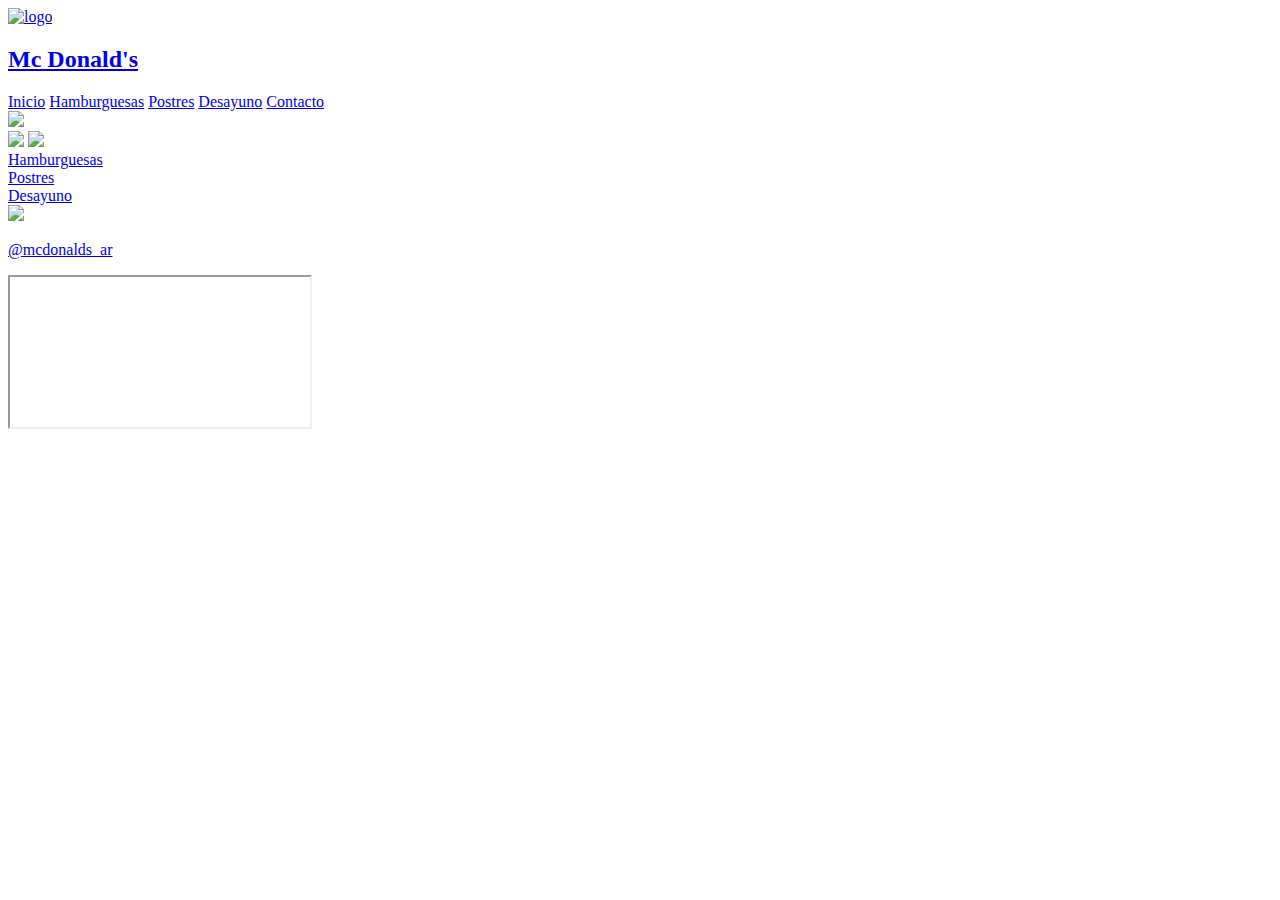
==== index.html @ c5a53cf4 "Create index.html" ====
<!DOCTYPE html>
<html lang="en">
<head>
    <meta charset="UTF-8">
    <meta http-equiv="X-UA-Compatible" content="IE=edge">
    <meta name="viewport" content="width=device-width, initial-scale=1.0">
    <title>McDonald's</title>
    <link rel="stylesheet" href="style.css">
</head>
<body>
   
    <header>
        <div class="divheader">
        <a href= "index.html" class="logo">
            <img src="imagenes/png.png" alt="logo" class="logo-img">
            <h2 class="logo-nombre">Mc Donald's</h2>
        </a>
        <nav>
            <a href="index.html" class="nav-link">Inicio</a>
            <a href="hamburguesas.html" class="nav-link">Hamburguesas</a>
            <a href="postres.html" class="nav-link">Postres</a>
            <a href="desayuno.html" class="nav-link">Desayuno</a>
            <a href="contacto.html" class="nav-link">Contacto</a>
        </nav>
        </div>
    </header>
    <div class="pagina_inicial">
        <div class="logo_grande">
            <img src="Imagenes/png.png" class="img_logo_grande"> 
        </div>
        <div class="fantasmas">
            <img src="Imagenes/ghost2.png" class="img_fantasma">
            <img src="Imagenes/ghost.png" class="img_fantasma2">
       </div>
        <div class="botones">
            <div class="boton_hamburguesa">
                <a href="hamburguesas.html" class="boton_neon">
                    <span id="span1"></span>
                    <span id="span2"></span>
                    <span id="span3"></span>
                    <span id="span4"></span>
                    Hamburguesas
                </a>
            </div>
            <div class="boton_hamburguesa">
                <a href="postres.html" class="boton_neon">
                    <span id="span1"></span>
                    <span id="span2"></span>
                    <span id="span3"></span>
                    <span id="span4"></span>
                    Postres
                </a>
            </div>
            <div class="boton_hamburguesa">
                <a href="desayuno.html" class="boton_neon">
                    <span id="span1"></span>
                    <span id="span2"></span>
                    <span id="span3"></span>
                    <span id="span4"></span>
                    Desayuno
                </a>
            </div>
            
        </div>   
    </div>
    <audio autoplay loop preload="auto">
        <source src="audio/Tragic Story - Myuu.mp3" type="audio/mpeg">
    </audio> 
<footer>
    <div class="divfooter">
        <div>
            <a href= "https://www.instagram.com/mcdonalds_ar/" class="redesocial"> 
            <img src="Imagenes/insta.png" class="insta">
            <p>@mcdonalds_ar</p></a>
        </div>
        <div class="iframediv"> 
            <iframe class= iframe src="https://www.google.com/maps/embed?pb=!1m18!1m12!1m3!1d410.5016421949131!2d-58.38093005691447!3d-34.60382929999999!2m3!1f0!2f0!3f0!3m2!1i1024!2i768!4f13.1!3m3!1m2!1s0x95bccacf173150fb%3A0x591a909a423087d4!2sMcDonald&#39;s!5e0!3m2!1spt-BR!2sar!4v1666307195822!5m2!1spt-BR!2sar"></iframe>
        </div>
    </div>
</footer>
 
</body>
</html>
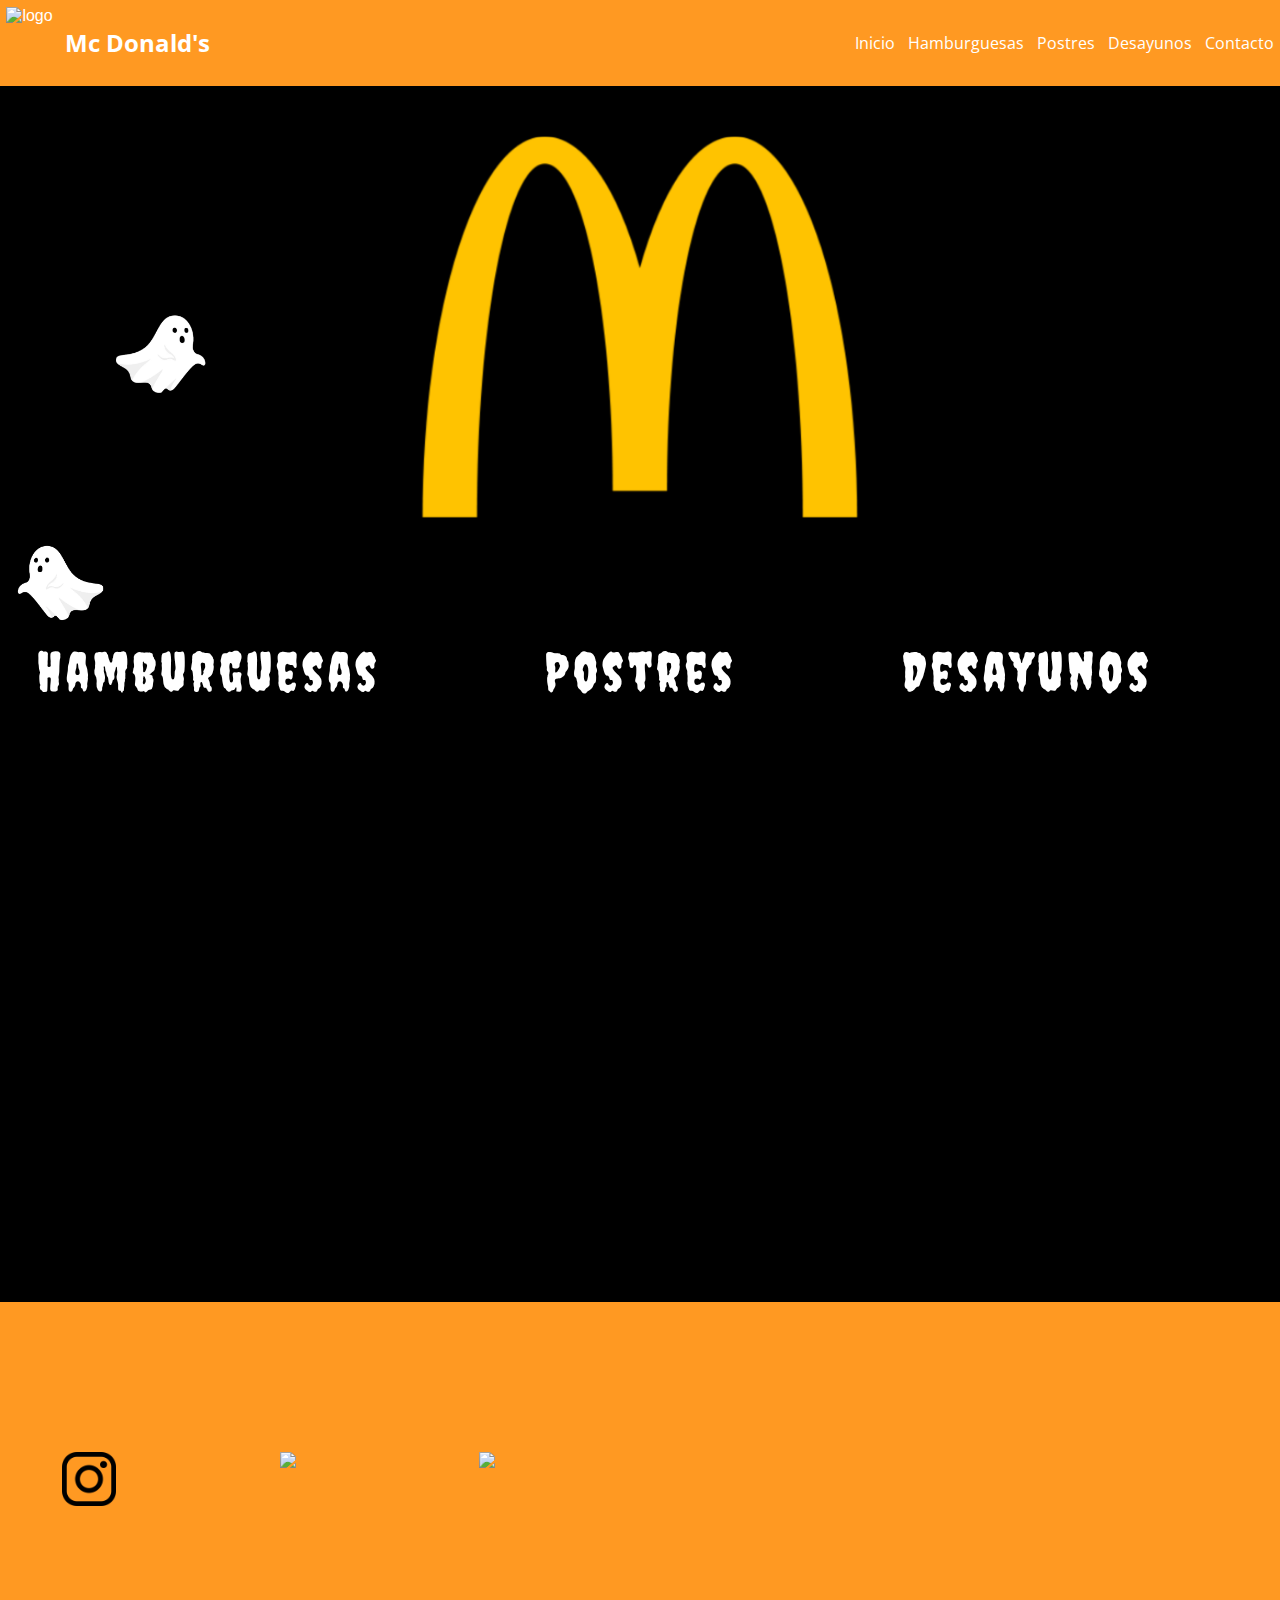
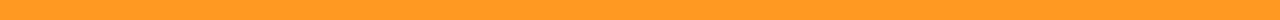
==== commit eaca5dc5: "ok" ====
--- a/index.html
+++ b/index.html
@@ -5,7 +5,11 @@
     <meta http-equiv="X-UA-Compatible" content="IE=edge">
     <meta name="viewport" content="width=device-width, initial-scale=1.0">
     <title>McDonald's</title>
+    <link rel=icon href= "Imagenes/png.ico">
     <link rel="stylesheet" href="style.css">
+    <link href="https://fonts.googleapis.com/css2?family=Creepster&display=swap" rel="stylesheet">
+    <link href="https://fonts.googleapis.com/css2?family=Nosifer&display=swap" rel="stylesheet">
+    <link href="https://fonts.googleapis.com/css2?family=Open+Sans:wght@800&display=swap" rel="stylesheet">
 </head>
 <body>
    
@@ -17,9 +21,9 @@
         </a>
         <nav>
             <a href="index.html" class="nav-link">Inicio</a>
-            <a href="hamburguesas.html" class="nav-link">Hamburguesas</a>
+            <a href="hamburguesa.html" class="nav-link">Hamburguesas</a>
             <a href="postres.html" class="nav-link">Postres</a>
-            <a href="desayuno.html" class="nav-link">Desayuno</a>
+            <a href="desayuno.html" class="nav-link">Desayunos</a>
             <a href="contacto.html" class="nav-link">Contacto</a>
         </nav>
         </div>
@@ -34,7 +38,7 @@
        </div>
         <div class="botones">
             <div class="boton_hamburguesa">
-                <a href="hamburguesas.html" class="boton_neon">
+                <a href="hamburguesa.html" class="boton_neon">
                     <span id="span1"></span>
                     <span id="span2"></span>
                     <span id="span3"></span>
@@ -57,27 +61,36 @@
                     <span id="span2"></span>
                     <span id="span3"></span>
                     <span id="span4"></span>
-                    Desayuno
+                    Desayunos
                 </a>
             </div>
-            
         </div>   
     </div>
     <audio autoplay loop preload="auto">
-        <source src="audio/Tragic Story - Myuu.mp3" type="audio/mpeg">
-    </audio> 
+        <source src="audio/musica.mp3" type="audio/mpeg">
+        <source src="audio/Tragic-Story-Myuu.ogg" type="audio/ogg">
+    </audio>
 <footer>
     <div class="divfooter">
-        <div>
-            <a href= "https://www.instagram.com/mcdonalds_ar/" class="redesocial"> 
+        <div class="redesocial">
+            <a href= "https://www.instagram.com/mcdonalds_ar/" class="redesocial" target="_blank"> 
             <img src="Imagenes/insta.png" class="insta">
-            <p>@mcdonalds_ar</p></a>
+            </a>
+            <a href= "https://www.facebook.com/McDonaldsArgentina/" class="redesocial" target="_blank"> 
+                <img src="Imagenes/20673.png" class="insta">
+            </a>
+            <a href= "https://twitter.com/mcdonalds_ar" class="redesocial" target="_blank"> 
+                <img src="Imagenes/81725.png" class="insta">
+            </a>
         </div>
         <div class="iframediv"> 
             <iframe class= iframe src="https://www.google.com/maps/embed?pb=!1m18!1m12!1m3!1d410.5016421949131!2d-58.38093005691447!3d-34.60382929999999!2m3!1f0!2f0!3f0!3m2!1i1024!2i768!4f13.1!3m3!1m2!1s0x95bccacf173150fb%3A0x591a909a423087d4!2sMcDonald&#39;s!5e0!3m2!1spt-BR!2sar!4v1666307195822!5m2!1spt-BR!2sar"></iframe>
         </div>
     </div>
+    <audio autoplay loop preload="auto">
+        <source src="audio/musica.mp3" type="audio/mpeg">
+        <source src="audio/Tragic-Story-Myuu.ogg" type="audio/ogg">
+    </audio>
 </footer>
- 
 </body>
 </html>
--- a/style.css
+++ b/style.css
@@ -0,0 +1,629 @@
+html{
+    overflow-x: hidden;
+}
+
+body{
+    font-family: sans-serif;
+    margin: 0;
+    overflow-x: hidden;
+    background-color: #000000;
+    position: relative;
+    min-height: 100vh; 
+    padding-bottom: 80vh;
+}
+
+a{
+    text-decoration: none;
+    color: white;
+}  
+/*header*/
+.divheader{
+    display: grid;
+    grid-template-columns: repeat(2,auto);
+    width: 100%;
+    height: fit-content;
+    background-color: #ff9922;
+    justify-content: space-between;
+    padding: 0.5%;
+}
+.logo{
+    display:flex;
+    align-items: center;
+}
+.logo-nombre{
+    font-family: 'open sans';
+}
+.logo-img{
+    height: 6vh;
+    margin-right: 1vw;
+}
+
+nav{
+    display: flex;
+    flex-direction: column;
+}
+
+nav a{
+    font-family: 'open sans';
+    padding-right: 1vw; 
+}
+
+nav a:hover{
+    color:#9158b5;
+}
+
+
+/*main*/
+.pagina_inicial{
+    display: flex;
+    flex-direction: column;
+    width: 100%;
+    row-gap: 0.3vw;
+}
+
+.logo_grande{
+    display: flex;
+    flex-direction: row;
+    justify-content: center;
+    margin-top: 3vh;
+    z-index: -20;
+    height: fit-content
+}
+
+
+.img_logo_grande{
+    position: relative;
+    height: 20vh;
+    z-index: -20;
+    width: auto;
+}
+
+.fantasmas{
+    width: 100vw;
+    height: 0;
+    margin-top: 0 ;
+    z-index: 20;
+}
+.img_fantasma{
+    position: relative;
+    height: 100px;
+    z-index: 0;
+    top: -40px;
+    animation: fantasma 7s infinite;
+    animation-timing-function: linear;
+}
+
+.img_fantasma2{
+    position: relative;
+    height: 100px;
+    z-index: 0;
+    top: -260px;
+    animation: fantasma2 10s infinite;
+    animation-timing-function: linear;
+}
+.img_bat{
+    position: relative;
+    height: 100px;
+    z-index: 0;
+    top: -260px;
+    animation: bat 10s infinite;
+    animation-timing-function: linear;
+}
+
+@keyframes fantasma {
+    from {
+        transform: translate(100vw, 80vh);
+      }
+      to {
+        transform: translate(-20vw,-30vh);
+      }
+}
+@keyframes fantasma2 {
+    from {
+        transform: translate(-20vw, 90vh);
+      }
+      to {
+        transform: translate(120vw, -50vh);
+      }
+}
+
+@keyframes bat{
+    from {
+        transform: translate(-20vw, 0vh);
+      }
+      to {
+        transform: translate(120vw, 0vh);
+      }
+}
+.botones{
+    width: 100%;
+    height: 45vh;
+    display: flex;
+    flex-direction: column;
+    align-items: center;
+    row-gap: 5vh;
+}
+
+.boton_neon{
+    position: relative;
+    display: inline-block;
+    padding: 3vh 30px;
+    color: #ffffff;
+    letter-spacing: 4px;
+    font-size: 6vh;
+    text-decoration: none;
+    overflow: hidden;
+    transition: 2s;
+    font-family: 'creepster';
+    margin-top: 1vh;
+}
+
+ .boton_neon:hover{
+    background: #754495;
+    box-shadow: 0 0 10px #754495, 0 0 40px #754495, 0 0 80px #754495;
+    transition: 1s
+}
+
+.boton_neon span{
+    position: absolute;
+    display: block;
+}
+
+#span1{
+    top:0;
+    left: -100%;
+    width: 100%;
+    height: 2px;
+    background: linear-gradient(90deg,transparent,#754495);
+}
+
+.boton_neon:hover #span1{
+    left: 100%;
+    transition: 1s;
+}
+
+#span3{
+    bottom: 0;
+    right: -100%;
+    width: 100%;
+    height: 2px;
+    background: linear-gradient(270deg, transparent,#a945c7);
+}
+ .boton_neon:hover #span3{
+    right: 100%;
+    transition: 1s;
+    transition-delay: 0.5s;
+ }
+
+ #span2{
+    top: -100%;
+    right: 0;
+    width: 2px;
+    height: 100%;
+    background: linear-gradient(180deg,transparent,#a945c7);
+}
+
+.boton_neon:hover #span2{
+    top: 100%;
+    transition: 1s;
+    transition-delay: 0.25s;
+}
+
+#span4{
+    bottom: -100%;
+    left: 0;
+    width: 2px;
+    height: 100%;
+    background: linear-gradient(360deg,transparent,#a945c7);
+}
+.boton_neon:hover #span4{
+    bottom: 100%;
+    transition: 1s;
+    transition-delay: 0.75s;
+}
+
+/* página producto */
+
+.menu{
+    display: flex;
+    flex-direction: column;
+    width: 100%;
+    align-items: center ;
+    margin-top: 40px;
+    justify-content: center;
+}
+
+.menu_productos{
+    display: grid;
+    width: 100%;
+    grid-template-columns: repeat(1,auto);
+    justify-content: space-around;
+    row-gap:2vh;
+    margin-bottom: 60px;
+    margin-top: 4vh;
+}
+
+.titulo_menu{
+    font-size: 10vh;
+    color: #ff9922;
+    font-family: 'creepster','Lucida Sans', 'Lucida Sans Regular', 'Lucida Grande', 'Lucida Sans Unicode', Geneva, Verdana, sans-serif;
+}
+
+
+.celda_producto{
+    display: flex;
+    flex-direction: column;
+    align-items: center;
+    width: 50vh;
+    z-index: -20;
+}
+
+.celda_producto p{
+    font-size: 3vh;
+    margin-top: 40px;
+    color: #f40e0e;
+    text-align: center;
+    font-family: 'nosifer';
+
+}
+
+.imgham{
+    height: 150px;
+}
+.producto_neon{
+    position: relative;
+    display: inline-block;
+    padding: 15px 30px;
+    color: #ffffff;
+    letter-spacing: 4px;
+    font-size: 24px;
+    text-decoration: none;
+    overflow: hidden;
+    transition: 2s;
+    column-gap: 10px;
+}
+.producto_neon:hover{
+    background: #754495;
+    box-shadow: 0 0 10px #754495, 0 0 40px #754495, 0 0 80px #754495;
+    transition: 1s
+}
+
+.producto_neon span{
+    position: absolute;
+    display: block;
+}
+
+#span5{
+    top:0;
+    left: -100%;
+    width: 100%;
+    height: 2px;
+    background: linear-gradient(90deg,transparent,#754495);
+}
+
+.producto_neon:hover #span5{
+    left: 100%;
+    transition: 1s;
+}
+
+#span7{
+    bottom: 0;
+    right: -100%;
+    width: 100%;
+    height: 2px;
+    background: linear-gradient(270deg, transparent,#a945c7);
+}
+ .producto_neon:hover #span7{
+    right: 100%;
+    transition: 1s;
+    transition-delay: 0.5s;
+ }
+
+ #span6{
+    top: -100%;
+    right: 0;
+    width: 2px;
+    height: 100%;
+    background: linear-gradient(180deg,transparent,#a945c7);
+}
+
+.producto_neon:hover #span6{
+    top: 100%;
+    transition: 1s;
+    transition-delay: 0.25s;
+}
+
+#span8{
+    bottom: -100%;
+    left: 0;
+    width: 2px;
+    height: 100%;
+    background: linear-gradient(360deg,transparent,#a945c7);
+}
+.producto_neon:hover #span8{
+    bottom: 100%;
+    transition: 1s;
+    transition-delay: 0.75s;
+}
+
+@media only screen and (min-width:550px){
+    .menu_productos{
+        grid-template-columns: repeat(2,auto);
+    }
+}
+@media only screen and (min-width:850px){
+    .menu_productos{
+        grid-template-columns: repeat(3,auto);
+    }
+    .titulo_menu{
+        font-size: 10vh;
+    }
+}
+colores{
+    background-color:#242224 ;
+    background-color:#9158b5 ;
+    background-color:#754495 ;
+    background-color:#ffa944 ;
+    background-color:#ff9922 ;
+}
+
+/*formulario*/
+h3{
+    color: #ff9922;
+    text-align: center;
+    font-size: 9vh;
+    font-family: 'creepster';
+}
+.form{
+    width: 100vw;
+    display: flex;
+    justify-content: center;
+    height: 50vh;
+    margin-top: -8vh
+}
+.formulario {
+	display: flex;
+	flex-direction: column;
+    width: 50vw;
+}
+
+.formulario__label {
+	display: block;
+	font-weight: 700;
+	padding: 20px;
+	cursor: pointer;
+    color: white;
+    width: 50vw;
+}
+
+.formulario__grupo-input {
+	position: relative;
+}
+
+.formulario__input {
+	width: 100%;
+	background: #fff;
+	border: 3px solid transparent;
+	border-radius: 3px;
+	height: 45px;
+	line-height: 45px;
+	padding: 0 40px 0 10px;
+	transition: .3s ease all;
+}
+
+.formulario__input:focus {
+	border: 3px solid #0075FF;
+	outline: none;
+	box-shadow: 3px 0px 30px rgba(163,163,163, 0.4);
+}
+
+.formulario__input-error {
+	font-size: 12px;
+	margin-bottom: 0;
+	display: none;
+}
+
+.formulario__input-error-activo {
+	display: block;
+}
+
+.formulario__validacion-estado {
+	position: absolute;
+	right: 10px;
+	bottom: 15px;
+	z-index: 100;
+	font-size: 16px;
+	opacity: 0;
+}
+
+.formulario__checkbox {
+	margin-right: 10px;
+}
+
+.formulario__grupo-terminos, 
+.formulario__mensaje,
+.formulario__grupo-btn-enviar {
+	grid-column: span 2;
+}
+
+.formulario__mensaje {
+	height: 45px;
+	line-height: 45px;
+	background: #F66060;
+	padding: 0 15px;
+	border-radius: 3px;
+	display: none;
+    margin-top: 1vh;
+}
+
+.formulario__mensaje-activo {
+	display: block;
+}
+
+.formulario__mensaje p {
+	margin: 0;
+}
+
+.formulario__grupo-btn-enviar {
+	display: flex;
+	flex-direction: column;
+	align-items: center;
+}
+
+.btnform{
+    border: none;
+    margin-top: 4vh;
+    color: #ffffff;
+    background-color: transparent;
+}
+
+.formulario__mensaje-exito {
+	font-size: 14px;
+	color: #119200;
+	display: none;
+}
+
+.formulario__mensaje-exito-activo {
+	display: block;
+}
+
+/*  Validacion */
+.formulario__grupo-correcto .formulario__validacion-estado {
+	color: #1ed12d;
+	opacity: 1;
+}
+
+.formulario__grupo-incorrecto .formulario__label {
+	color: #bb2929;
+}
+
+.formulario__grupo-incorrecto .formulario__validacion-estado {
+	color: #bb2929;
+	opacity: 1;
+}
+
+.formulario__grupo-incorrecto .formulario__input {
+	border: 3px solid #bb2929;
+}
+
+@media only screen and (max-width: 800px) {
+	.formulario{
+        margin-right: 11vw;
+    }   
+    .formulario__grupo-btn-enviar{
+        margin-right: -9vw;
+    }
+}
+/*footer*/
+footer{
+    width: 100vw;
+    background-color:#ff9922;
+    position: absolute;
+    bottom:0;
+    height: min-content;
+}
+.divfooter{
+    display: flex;
+    flex-direction: column;
+    width: 100vw;
+    align-items: center;
+    height: min-content;
+    row-gap: 3vh;
+}
+
+.insta{
+    height: 6vh;
+    margin: 3%;
+}
+
+.redesocial{
+    display: flex;
+    width: 100%;
+    flex-direction: row;
+    column-gap: 20px;
+    margin-top: 2vh;
+    justify-content: space-around;
+}
+
+.iframe{
+    width: 50vw; 
+    height: 30vh; 
+    border: none;
+    margin-right: 3vw;
+    margin-top: 2vh; 
+}
+
+.iframediv{
+    margin: 1%;
+}
+
+
+@media only screen and (min-width:750px){
+    nav{
+        flex-direction: row;
+        margin-top: vh;
+        align-self: center;
+    }
+    .botones{
+        flex-direction: row;
+        justify-content: space-around;
+        margin-top: 8vh;
+        height: 10vh;
+        margin-left:-1vh ;
+    }
+    .logo_grande{
+        display: flex;
+        justify-content: center;
+    }
+    .img_logo_grande{
+        height: 40vh;
+    }
+
+    .logo-img{
+        height: 5vh;
+    }
+    .divfooter{
+        flex-direction: row;
+        justify-content: space-between;
+        align-items: center;
+   }
+}
+@media only screen and (min-width:800px){
+    .botones{
+        margin-top: 3vh;
+    }
+    .img_logo_grande{
+        height: 50vh;
+    }
+
+}
+@media only screen and (min-width:900px){
+    .botones{
+        margin-top: 2vh;
+        height: 10vh;
+    }
+    .pagina_inicial{
+        height: 90vh;
+    }
+    .img_logo_grande{
+        height: 50vh;
+    }
+
+    .logo-img{
+        height: 5vh;
+    }
+}
+@media only screen and (min-width:1000px){
+    .botones{
+        height: 10vh;
+        margin-top: 6vh;
+        margin-left: -5vh;
+    }
+    .img_logo_grande{
+        height: 50vh;
+    }
+
+    .logo-img{
+        height: 8vh;
+    }
+}
